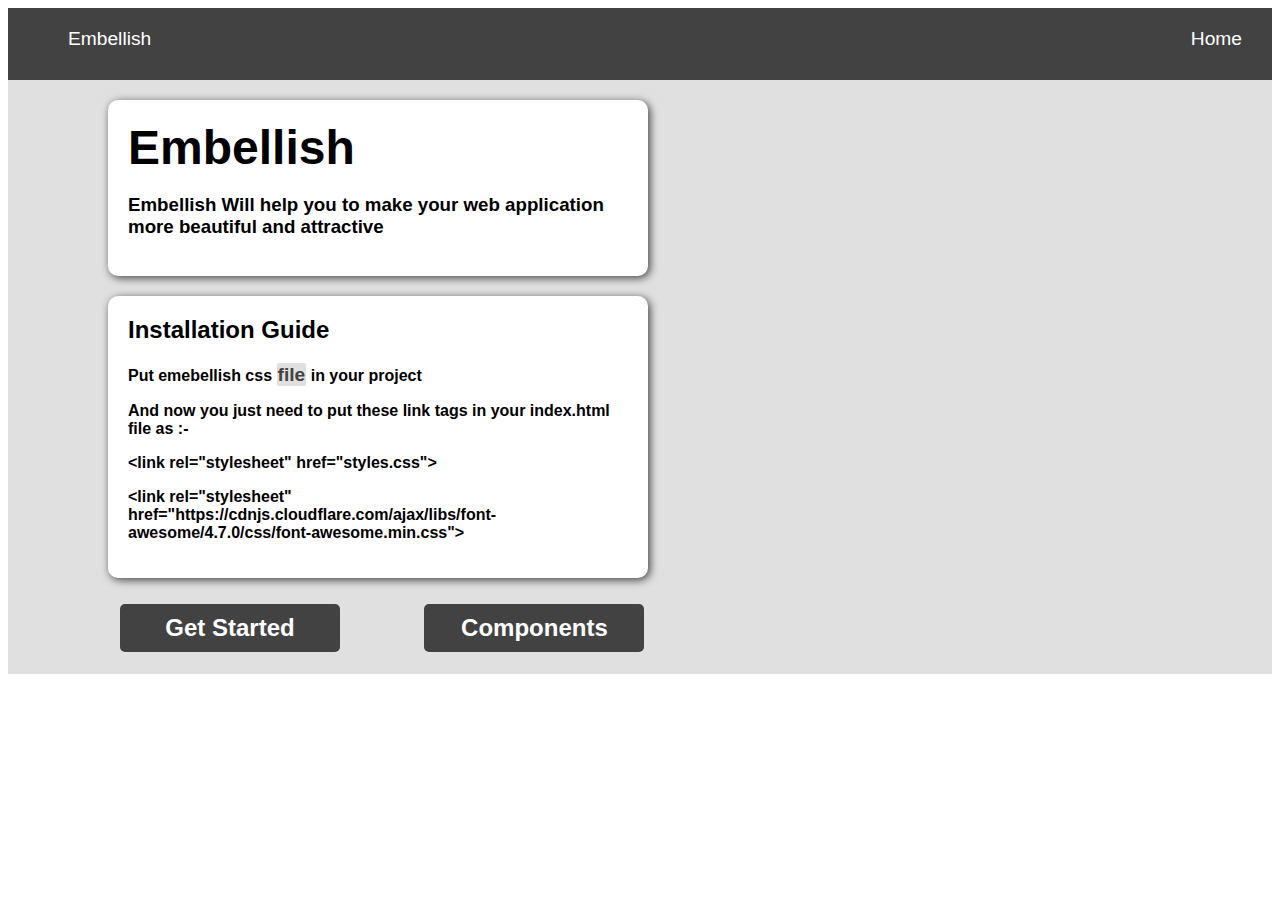
==== index.html @ 04be7215 "Initial commit" ====
<!DOCTYPE html>
<html lang="en">
<head>
    <meta charset="UTF-8">
    <meta http-equiv="X-UA-Compatible" content="IE=edge">
    <meta name="viewport" content="width=device-width, initial-scale=1.0">
    <link rel="stylesheet" href="styleinstallationpage.css">
    <title>Embellish</title>
</head>
<body>
    <main>
             <nav class="navigation">
                <ul>
                    <li><a href="">Embellish</a> </li>
                    <li><a href="">Home</a> </li>
                  
                </ul>
            </nav>
 
        <section class="library__installation">
            <div class="library__installation-guide">
                <div class="library__info">
                    <h1>Embellish </h1>
                    <h3>Embellish Will help you to make your web application more beautiful and attractive</h3>
                </div>
             
                <div class="installation__guide">
                    <h2>Installation Guide</h2>
                    <p>Put emebellish css <a class="link" href="https://github.com/Himanshu916/Mandik_Libraray/blob/main/styles.css">file</a> in your project </p>
                    <p>And now you just need to put these link tags in your index.html file as :-</p>
                    <p><span><</span>link rel="stylesheet" href="styles.css"></p>
                    <p><span><</span>link rel="stylesheet" href="https://cdnjs.cloudflare.com/ajax/libs/font-awesome/4.7.0/css/font-awesome.min.css"></p>

                </div>
               
                <p class="getting__started"><a class="btn" href=""> Get Started</a></p>
                <p class="getting__started"><a class="btn" href="">  Components</a></p>
            </div>
            <div class="library__installation-image">
                <img src="https://blush.design/api/download?shareUri=gYxPDOB5psr49WvL&bg=f4f3f3&w=800&h=800&fm=png" alt="">
            </div>

        </section>
       
    </main>
</body>
</html>
---- styleinstallationpage.css ----
@import url('https://fonts.googleapis.com/css2?family=Arimo&display=swap');
body
{
    font-family: -apple-system, BlinkMacSystemFont, 'Segoe UI', Roboto, Oxygen, Ubuntu, Cantarell, 'Open Sans', 'Helvetica Neue', sans-serif;
}
h1
{
    font-size:3rem;
    margin-bottom: 10px;
    margin-top: 0;
}
h2
{
    margin-top: 0;
}
p
{
    font-weight:600;
}

.navigation
 {
     width:100%;
     box-sizing: border-box;
     margin:0;
     padding:10px;
     background-color:#424242;
     ;
     
 }
 .navigation ul
 {
     display:flex;
     justify-content: flex-end;
     align-items: center;
     margin: 0;

 }
 .navigation li
 {
     list-style-type: none;
     padding:10px;
     margin-right:10px;
}
 .navigation li:first-child
 {
    margin-right: auto;
 }
 .link
 {
     background-color:#e0e0e0 ;
     border-radius: 2px;
     padding:1px;
     text-decoration: none;
     color:#424242;
     font-size: 1.2rem;
 }
 .btn
 {
    text-decoration: none;
    color:white;
 }
 .navigation li a
 {
     text-decoration: none;
     color:white;
     font-size: 1.2rem;
}

.navigation li a::after
{
    content:"";
    display: block;
    height:.3rem;
    background-color:white;
    width:0%;
    margin-top: 5px;
    transition: all ease-in-out 250ms;

}

.navigation li a:hover::after
{
 
    width:100%;
}

.library__installation
{
    display:flex;
    justify-content: space-between;
    background-color: #e0e0e0;
}
/* .library__installation-guide
{
   
} */

.library__info,.installation__guide
{
    background-color:white;
    padding:20px;
    width:500px;
    border-radius: 10px;
    margin:20px 100px 0px;
    box-shadow: 2px 2px 8px #424242;

}

.getting__started
{
    background-color: #424242;
    color:white;
    padding:10px;
    border-radius: 5px;
    margin-left: 5rem;
    width:200px;
    position: relative;
    top:.1rem;
    left:2rem;
    text-transform: capitalize;
    font-size: 1.5rem;
    text-align: center;
    display: inline-block;
}
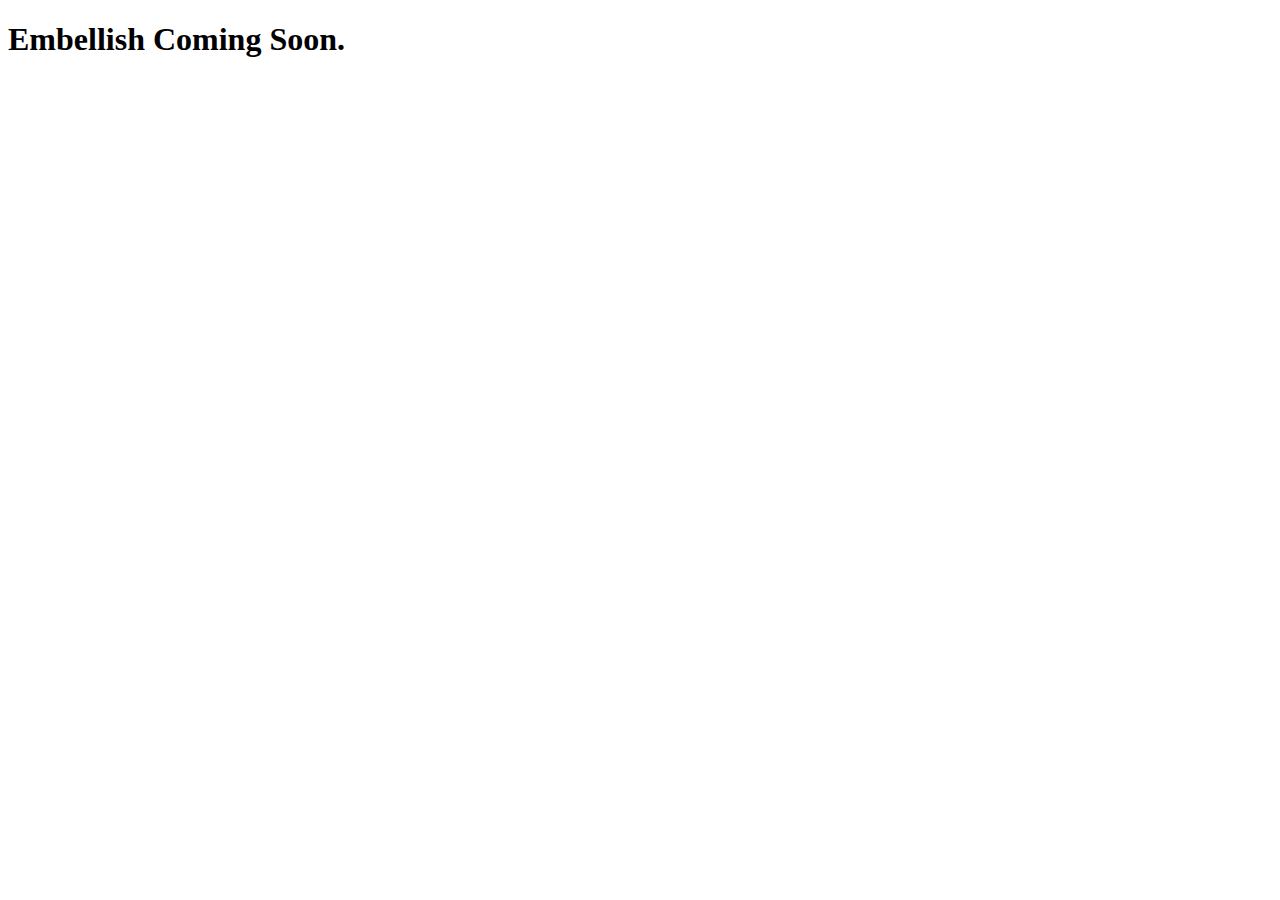
==== commit f8537d10: "added main" ====
--- a/index.html
+++ b/index.html
@@ -4,44 +4,9 @@
     <meta charset="UTF-8">
     <meta http-equiv="X-UA-Compatible" content="IE=edge">
     <meta name="viewport" content="width=device-width, initial-scale=1.0">
-    <link rel="stylesheet" href="styleinstallationpage.css">
     <title>Embellish</title>
 </head>
 <body>
-    <main>
-             <nav class="navigation">
-                <ul>
-                    <li><a href="">Embellish</a> </li>
-                    <li><a href="">Home</a> </li>
-                  
-                </ul>
-            </nav>
- 
-        <section class="library__installation">
-            <div class="library__installation-guide">
-                <div class="library__info">
-                    <h1>Embellish </h1>
-                    <h3>Embellish Will help you to make your web application more beautiful and attractive</h3>
-                </div>
-             
-                <div class="installation__guide">
-                    <h2>Installation Guide</h2>
-                    <p>Put emebellish css <a class="link" href="https://github.com/Himanshu916/Mandik_Libraray/blob/main/styles.css">file</a> in your project </p>
-                    <p>And now you just need to put these link tags in your index.html file as :-</p>
-                    <p><span><</span>link rel="stylesheet" href="styles.css"></p>
-                    <p><span><</span>link rel="stylesheet" href="https://cdnjs.cloudflare.com/ajax/libs/font-awesome/4.7.0/css/font-awesome.min.css"></p>
-
-                </div>
-               
-                <p class="getting__started"><a class="btn" href=""> Get Started</a></p>
-                <p class="getting__started"><a class="btn" href="">  Components</a></p>
-            </div>
-            <div class="library__installation-image">
-                <img src="https://blush.design/api/download?shareUri=gYxPDOB5psr49WvL&bg=f4f3f3&w=800&h=800&fm=png" alt="">
-            </div>
-
-        </section>
-       
-    </main>
+    <h1>Embellish Coming Soon.</h1>
 </body>
 </html>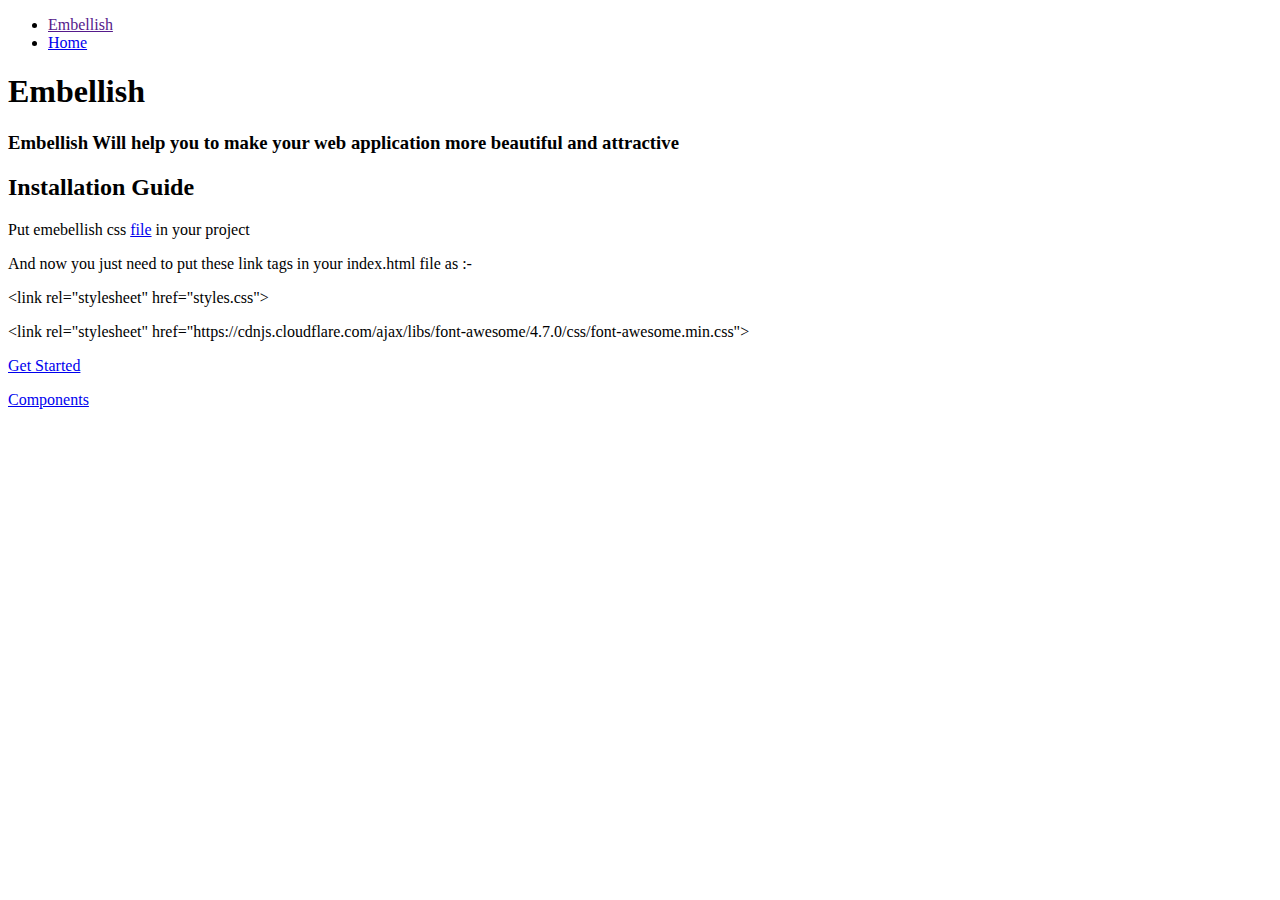
==== commit d979e7e4: "Merge branch 'main' into development" ====
--- a/index.html
+++ b/index.html
@@ -7,6 +7,42 @@
     <title>Embellish</title>
 </head>
 <body>
-    <h1>Embellish Coming Soon.</h1>
+    <main>
+             <nav class="navigation">
+                <ul>
+                    <li><a href="">Embellish</a> </li>
+                    <li><a href="./home.html">Home</a> </li>
+                  
+                </ul>
+            </nav>
+ 
+        <section class="library__installation">
+            <div class="library__installation-guide">
+                <div class="library__info">
+                    <h1>Embellish </h1>
+                    <h3>Embellish Will help you to make your web application more beautiful and attractive</h3>
+                </div>
+             
+                <div class="installation__guide">
+                    <h2>Installation Guide</h2>
+                    <p>Put emebellish css <a class="link" href="https://github.com/Himanshu916/Mandik_Libraray/blob/main/styles.css">file</a> in your project </p>
+                    <p>And now you just need to put these link tags in your index.html file as :-</p>
+                    <p><span><</span>link rel="stylesheet" href="styles.css"></p>
+                    <p><span><</span>link rel="stylesheet" href="https://cdnjs.cloudflare.com/ajax/libs/font-awesome/4.7.0/css/font-awesome.min.css"></p>
+
+                </div>
+               
+                <p class="getting__started"><a class="btn" href="./Documentation/document.html"> Get Started</a></p>
+                <p class="getting__started"><a class="btn" href="./home.html">  Components</a></p>
+            </div>
+            <div class="library__installation-image">
+                <img src="https://blush.design/api/download?shareUri=gYxPDOB5psr49WvL&bg=f4f3f3&w=800&h=800&fm=png" alt="">
+            </div>
+
+        </section>
+       
+    </main>
+  
+
 </body>
 </html>